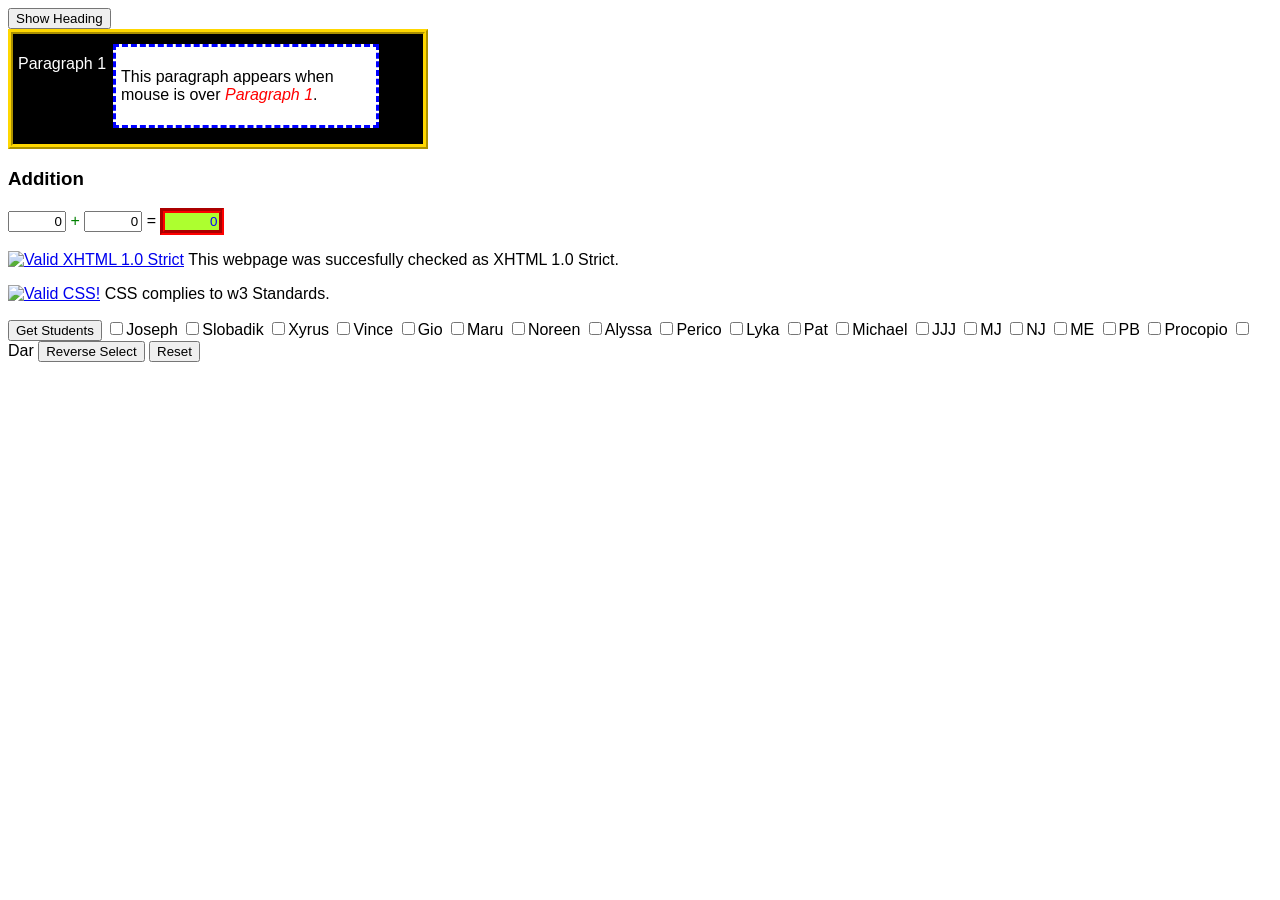
==== public/index.html @ 39239540 "10-13-2015 Exer" ====
<!DOCTYPE html PUBLIC "-//W3C//DTD XHTML 1.0 Strict//EN" "http://www.w3.org/TR/xhtml1/DTD/xhtml1-strict.dtd">
<html xmlns="http://www.w3.org/1999/xhtml">
	<head>
		<script src="//code.jquery.com/jquery-1.11.3.min.js"></script>
		<script src="js/jq_test.js"></script>
		<meta http-equiv="Content-Type" content="text/html;charset=utf-8"/>
		<title>jQuery test</title>
		<link rel="stylesheet" type="text/css" href="styles/jq_test.css"/>
		
	</head>
	<body>

		<div>
			<h2 id="intro">Introduction to jQuery</h2>
			<button id="show_heading">Show Heading</button>
		</div>

		<div class="p1">
		<p class="p1">Paragraph 1</p>
			<div id="show_this">
			<p>
				This paragraph appears when mouse is over <span class="italicize">Paragraph 1</span>.
			</p>
			</div>
		</div>

		<div id="addition">
			<h3>Addition</h3>
			<input type="text" class="textbox" id="a" value="0"/> 
			<span class="operator">+</span> 
			<input type="text" class="textbox" id="b" value="0"/> = 
			<input type="text" class="answer" id="sum" value="0" disabled="disabled"/>
		</div>

		<div id="validators">
			<p>
		    <a href="http://validator.w3.org/check?uri=referer"><img
		      src="http://www.w3.org/Icons/valid-xhtml10" alt="Valid XHTML 1.0 Strict" height="31" width="88" /></a>
			  <span>This webpage was succesfully checked as XHTML 1.0 Strict.</span>
			</p>
			<p>
		    <a href="http://jigsaw.w3.org/css-validator/check/referer">
			<img style="border:0;width:88px;height:31px"
			    src="http://jigsaw.w3.org/css-validator/images/vcss"
			    alt="Valid CSS!" /></a>
				<span>CSS complies to w3 Standards.</span>
			</p>
		</div>
		<div id="newContent"></div>
		<button name="get_students">Get Students</button>
		<input type="checkbox">Joseph</input>
		<input type="checkbox">Slobadik</input>
		<input type="checkbox">Xyrus</input>
		<input type="checkbox">Vince</input>
		<input type="checkbox">Gio</input>
		<input type="checkbox">Maru</input>
		<input type="checkbox">Noreen</input>
		<input type="checkbox">Alyssa</input>
		<input type="checkbox">Perico</input>
		<input type="checkbox">Lyka</input>
		<input type="checkbox">Pat</input>
		<input type="checkbox">Michael</input>
		<input type="checkbox">JJJ</input>
		<input type="checkbox">MJ</input>
		<input type="checkbox">NJ</input>
		<input type="checkbox">ME</input>
		<input type="checkbox">PB</input>
		<input type="checkbox">Procopio</input>
		<input type="checkbox">Dar</input>
		<button name="reverse">Reverse Select</button>
		<button name="reset">Reset</button>
	</body>
</html>
---- public/styles/jq_test.css ----
body{
	font-family: "Tahoma", sans-serif;
}

div.p1{
	border: thick ridge gold;
	position: relative;
	width: 400px;
	height: 100px;
	padding: 5px;
	background-color: black;
	color: white;
}

#show_this{
	position: absolute;
	top: 10px;
	left: 100px;
	border: medium dashed blue;
	width: 250px;
	padding: 5px;
	background-color: white;
	color: black;
}

.italicize{
	font-style: italic;
	color: red;
}

input{
	text-align: right;
}

input.textbox,input.answer{
	width: 50px;
}

.operator{
	width: 12pt;
	color: green;
}

.answer{
	border: thick groove red;
	background-color: #adff2f;
	color: blue;
}
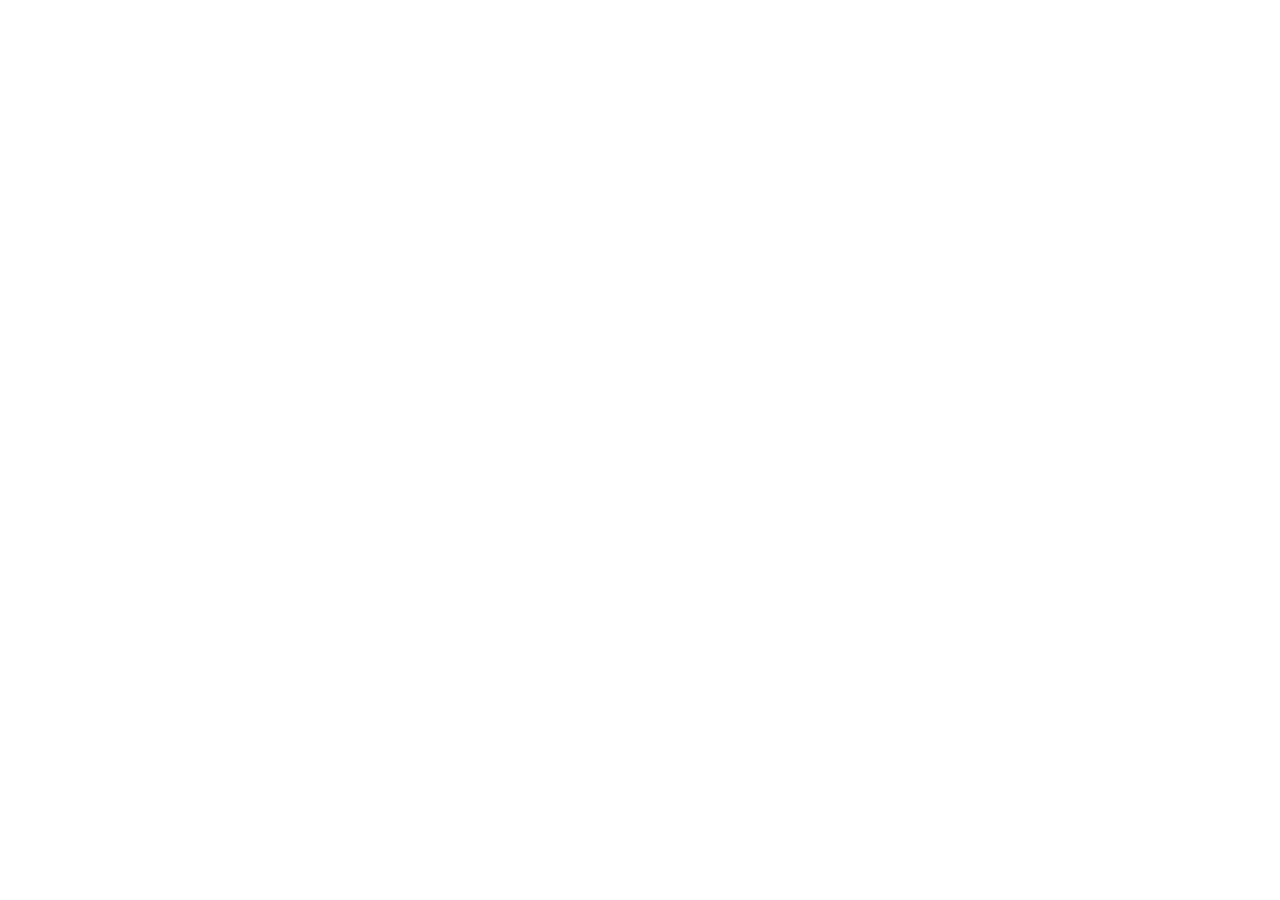
==== commit bed51564: "angular 2 exer" ====
--- a/public/index.html
+++ b/public/index.html
@@ -1,73 +1,19 @@
-<!DOCTYPE html PUBLIC "-//W3C//DTD XHTML 1.0 Strict//EN" "http://www.w3.org/TR/xhtml1/DTD/xhtml1-strict.dtd">
-<html xmlns="http://www.w3.org/1999/xhtml">
-	<head>
-		<script src="//code.jquery.com/jquery-1.11.3.min.js"></script>
-		<script src="js/jq_test.js"></script>
-		<meta http-equiv="Content-Type" content="text/html;charset=utf-8"/>
-		<title>jQuery test</title>
-		<link rel="stylesheet" type="text/css" href="styles/jq_test.css"/>
-		
-	</head>
-	<body>
-
-		<div>
-			<h2 id="intro">Introduction to jQuery</h2>
-			<button id="show_heading">Show Heading</button>
-		</div>
-
-		<div class="p1">
-		<p class="p1">Paragraph 1</p>
-			<div id="show_this">
-			<p>
-				This paragraph appears when mouse is over <span class="italicize">Paragraph 1</span>.
-			</p>
-			</div>
-		</div>
-
-		<div id="addition">
-			<h3>Addition</h3>
-			<input type="text" class="textbox" id="a" value="0"/> 
-			<span class="operator">+</span> 
-			<input type="text" class="textbox" id="b" value="0"/> = 
-			<input type="text" class="answer" id="sum" value="0" disabled="disabled"/>
-		</div>
-
-		<div id="validators">
-			<p>
-		    <a href="http://validator.w3.org/check?uri=referer"><img
-		      src="http://www.w3.org/Icons/valid-xhtml10" alt="Valid XHTML 1.0 Strict" height="31" width="88" /></a>
-			  <span>This webpage was succesfully checked as XHTML 1.0 Strict.</span>
-			</p>
-			<p>
-		    <a href="http://jigsaw.w3.org/css-validator/check/referer">
-			<img style="border:0;width:88px;height:31px"
-			    src="http://jigsaw.w3.org/css-validator/images/vcss"
-			    alt="Valid CSS!" /></a>
-				<span>CSS complies to w3 Standards.</span>
-			</p>
-		</div>
-		<div id="newContent"></div>
-		<button name="get_students">Get Students</button>
-		<input type="checkbox">Joseph</input>
-		<input type="checkbox">Slobadik</input>
-		<input type="checkbox">Xyrus</input>
-		<input type="checkbox">Vince</input>
-		<input type="checkbox">Gio</input>
-		<input type="checkbox">Maru</input>
-		<input type="checkbox">Noreen</input>
-		<input type="checkbox">Alyssa</input>
-		<input type="checkbox">Perico</input>
-		<input type="checkbox">Lyka</input>
-		<input type="checkbox">Pat</input>
-		<input type="checkbox">Michael</input>
-		<input type="checkbox">JJJ</input>
-		<input type="checkbox">MJ</input>
-		<input type="checkbox">NJ</input>
-		<input type="checkbox">ME</input>
-		<input type="checkbox">PB</input>
-		<input type="checkbox">Procopio</input>
-		<input type="checkbox">Dar</input>
-		<button name="reverse">Reverse Select</button>
-		<button name="reset">Reset</button>
-	</body>
-</html>
+<!-- public/index.html -->
+
+<!DOCTYPE html>
+<html>
+	<head>
+		<title>CMSC 100 AngularJS</title>
+		<meta charset="utf-8"/>
+	</head>
+	<body ng-app="app">
+		<div ng-view=""></div>
+
+		<script src="bower_components/jquery/dist/jquery.min.js"></script>
+		<script src="bower_components/angular/angular.min.js"></script>
+		<script src="bower_components/angular-route/angular-route.min.js"></script>
+		<script src="app.js"></script>
+		<script src="home/home.controller.js"></script>
+		<script src="sign-in/sign-in.controller.js"></script>
+	</body>
+</html>
